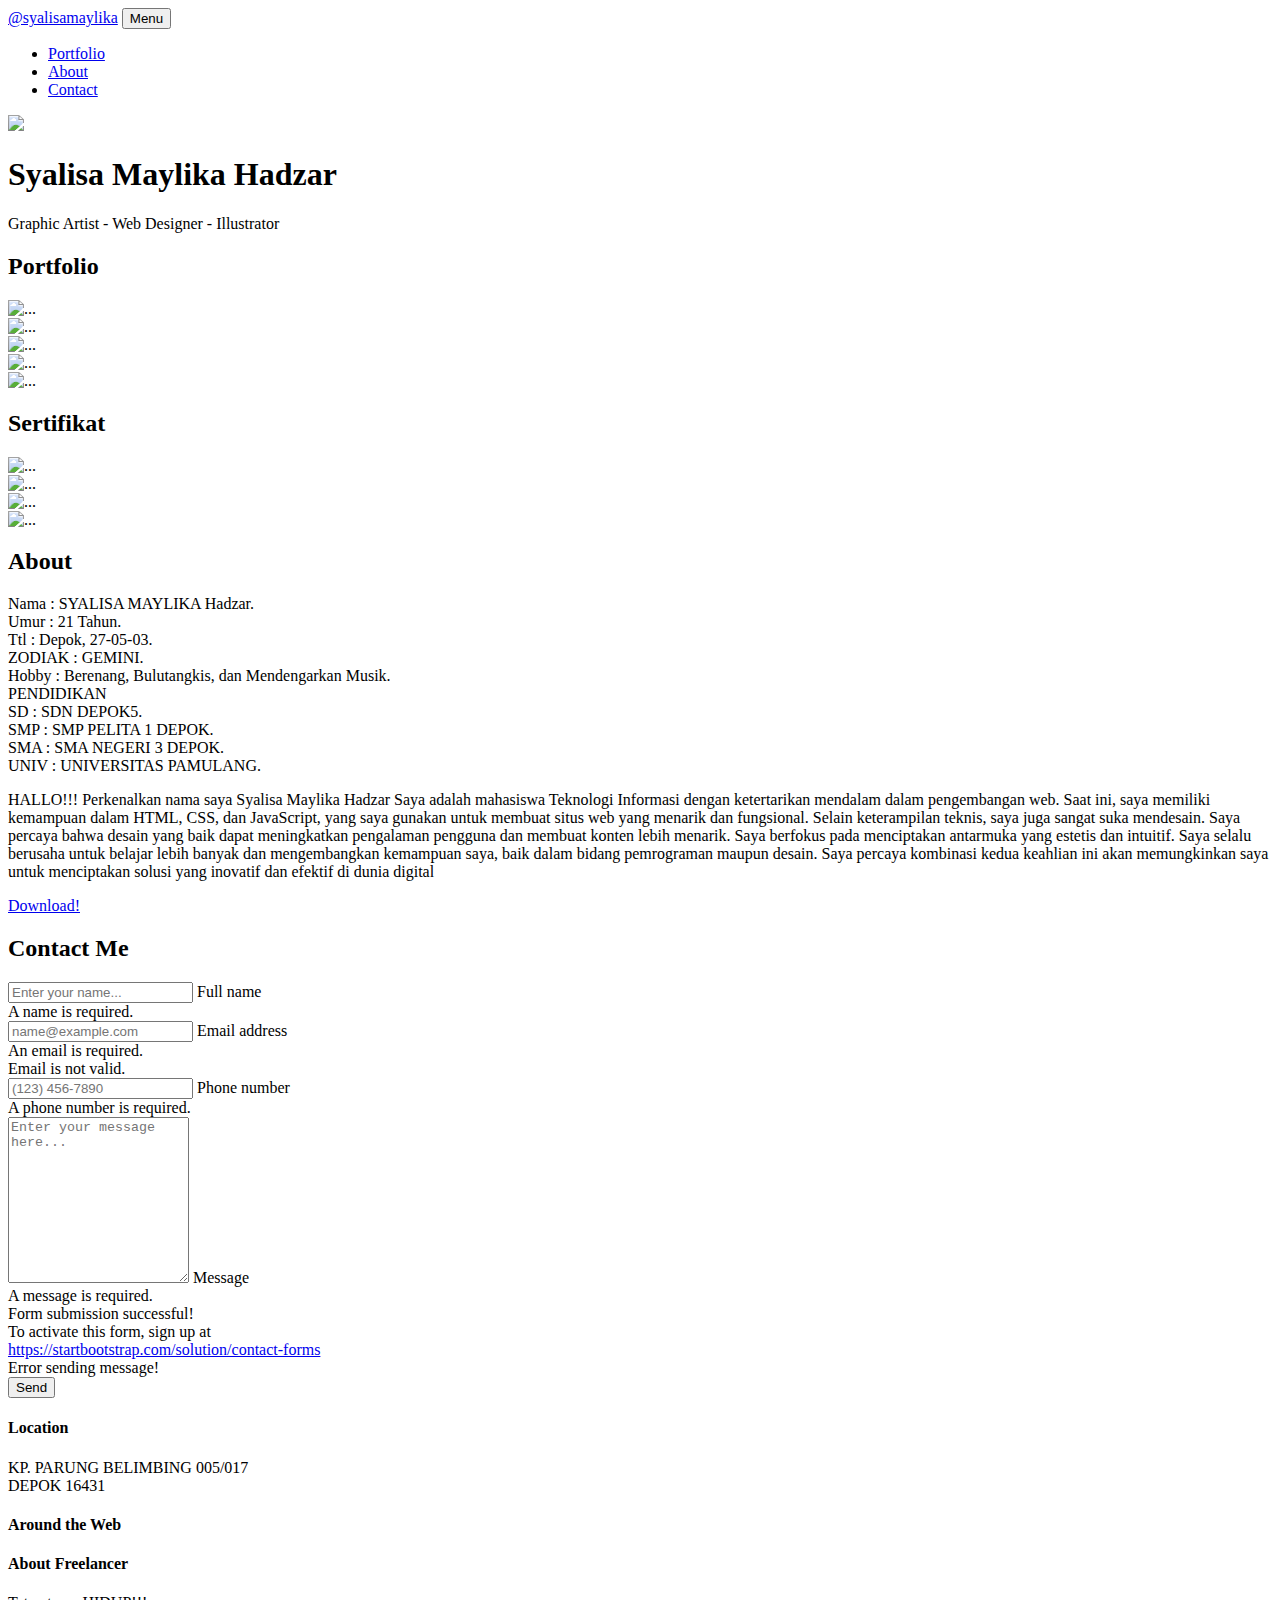
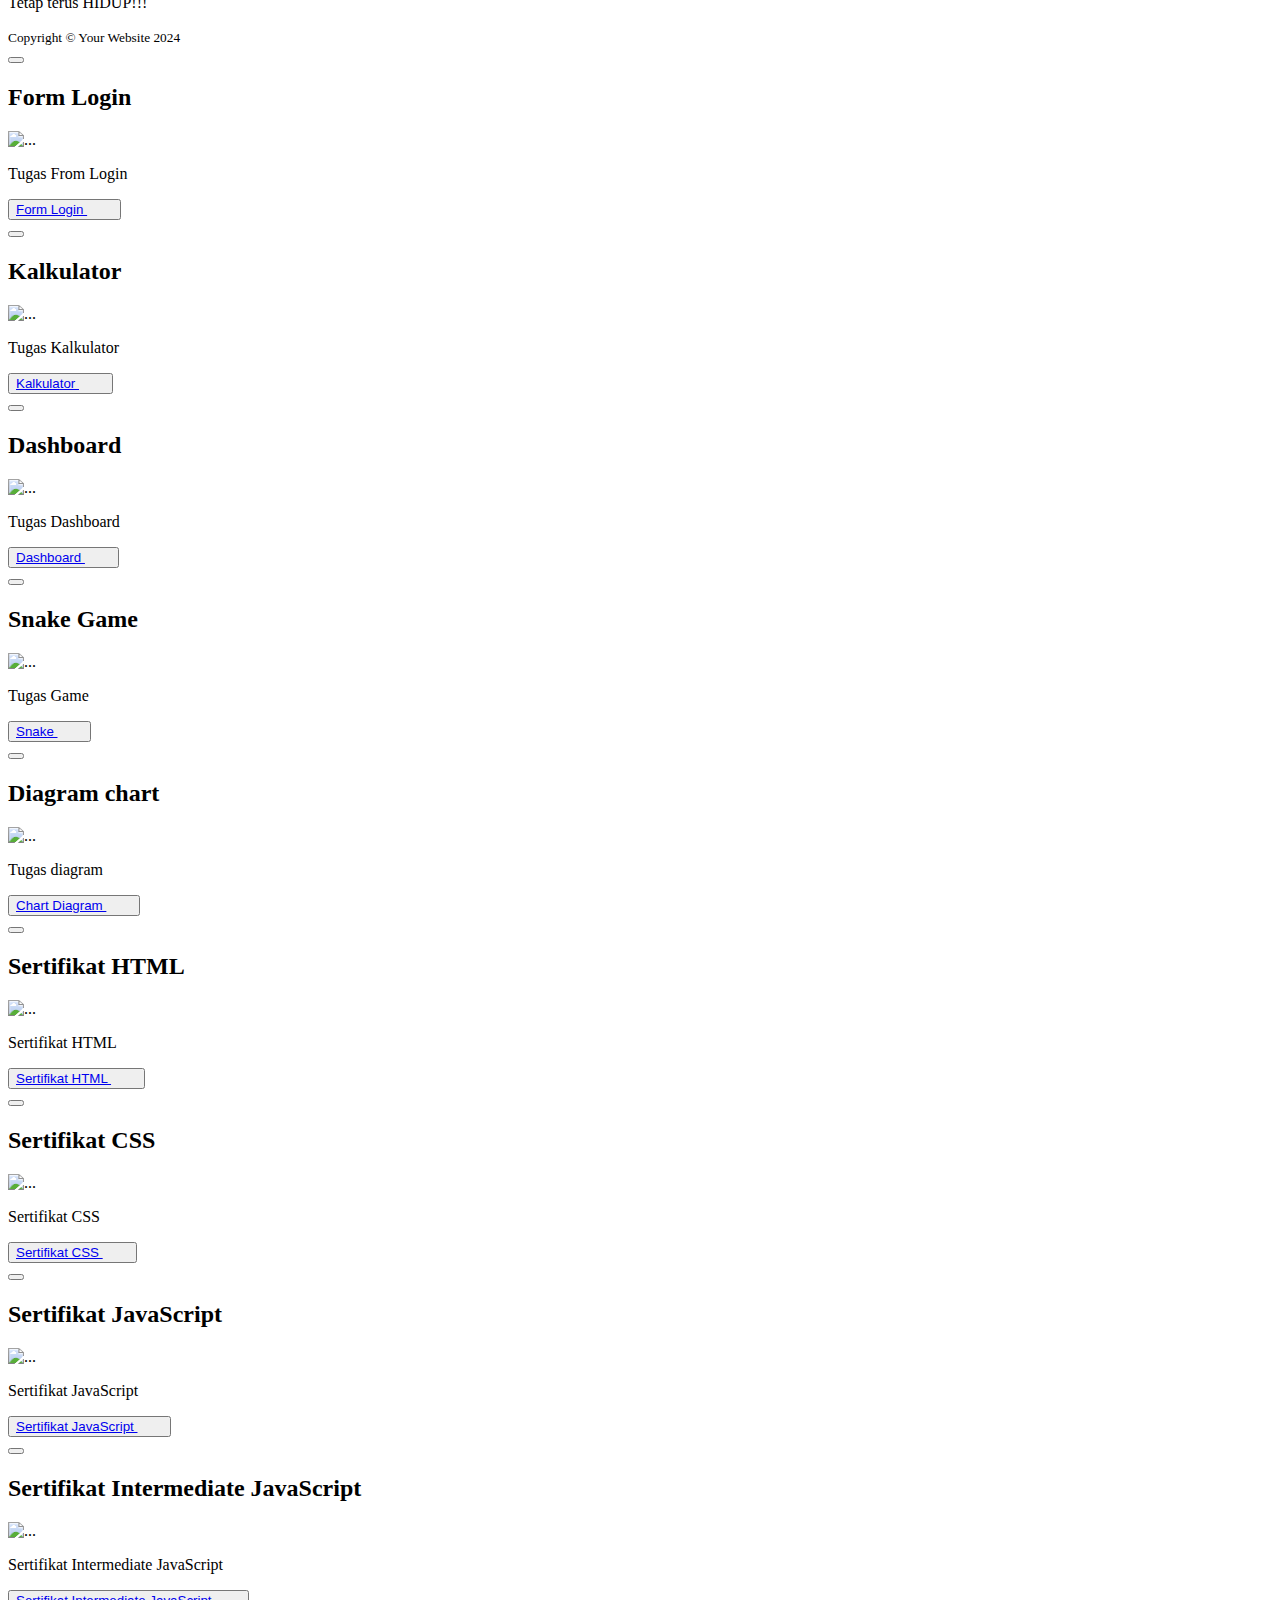
==== index.html @ 5b2ee478 "Update index.html" ====
<!DOCTYPE html>
<html lang="en">

<head>
    <meta charset="utf-8" />
    <meta name="viewport" content="width=device-width, initial-scale=1, shrink-to-fit=no" />
    <meta name="description" content="" />
    <meta name="author" content="" />
    <title>Tugas Portofolio</title>
    <!-- Favicon-->
    <link rel="icon" type="image/x-icon" href="assets/favicon.ico" />
    <!-- Font Awesome icons (free version)-->
    <script src="https://use.fontawesome.com/releases/v6.1.0/js/all.js" crossorigin="anonymous"></script>
    <!-- Google fonts-->
    <link href="https://fonts.googleapis.com/css?family=Montserrat:400,700" rel="stylesheet" type="text/css" />
    <link href="https://fonts.googleapis.com/css?family=Lato:400,700,400italic,700italic" rel="stylesheet"
        type="text/css" />
    <!-- Core theme CSS (includes Bootstrap)-->
    <link href="css/styles.css" rel="stylesheet" />
</head>

<body id="page-top">
    <!-- Navigation-->
    <nav class="navbar navbar-expand-lg bg-secondary text-uppercase fixed-top" id="mainNav">
        <div class="container">
            <a class="navbar-brand" href="#page-top">@syalisamaylika</a>
            <button class="navbar-toggler text-uppercase font-weight-bold bg-primary text-white rounded" type="button"
                data-bs-toggle="collapse" data-bs-target="#navbarResponsive" aria-controls="navbarResponsive"
                aria-expanded="false" aria-label="Toggle navigation">
                Menu
                <i class="fas fa-bars"></i>
            </button>
            <div class="collapse navbar-collapse" id="navbarResponsive">
                <ul class="navbar-nav ms-auto">
                    <li class="nav-item mx-0 mx-lg-1"><a class="nav-link py-3 px-0 px-lg-3 rounded"
                            href="#portfolio">Portfolio</a></li>
                    <li class="nav-item mx-0 mx-lg-1"><a class="nav-link py-3 px-0 px-lg-3 rounded"
                            href="#about">About</a></li>
                    <li class="nav-item mx-0 mx-lg-1"><a class="nav-link py-3 px-0 px-lg-3 rounded"
                            href="#contact">Contact</a></li>
                </ul>
            </div>
        </div>
    </nav>
    <!-- Masthead-->
    <header class="masthead bg-primary text-white text-center">
        <div class="container d-flex align-items-center flex-column">
            <!-- Masthead Avatar Image-->
            <img class="masthead-avatar mb-5" src="sss.jpg" ..." />
            <!-- Masthead Heading-->
            <h1 class="masthead-heading text-uppercase mb-0">Syalisa Maylika Hadzar</h1>
            <!-- Icon Divider-->
            <div class="divider-custom divider-light">
                <div class="divider-custom-line"></div>
                <div class="divider-custom-icon"><i class="fas fa-star"></i></div>
                <div class="divider-custom-line"></div>
            </div>
            <!-- Masthead Subheading-->
            <p class="masthead-subheading font-weight-light mb-0">Graphic Artist - Web Designer - Illustrator</p>
        </div>
    </header>
    <!-- Portfolio Section-->
    <section class="page-section portfolio" id="portfolio">
        <div class="container">
            <!-- Portfolio Section Heading-->
            <h2 class="page-section-heading text-center text-uppercase text-secondary mb-0">Portfolio</h2>
            <!-- Icon Divider-->
            <div class="divider-custom">
                <div class="divider-custom-line"></div>
                <div class="divider-custom-icon"><i class="fas fa-star"></i></div>
                <div class="divider-custom-line"></div>
            </div>
            <!-- Portfolio Grid Items-->
            <div class="row justify-content-center">
                <!-- Portfolio Item 1-->
                <div class="col-md-6 col-lg-4 mb-5">
                    <div class="portfolio-item mx-auto" data-bs-toggle="modal" data-bs-target="#portfolioModal1">
                        <div
                            class="portfolio-item-caption d-flex align-items-center justify-content-center h-100 w-100">
                            <div class="portfolio-item-caption-content text-center text-white"><i
                                    class="fas fa-plus fa-3x"></i></div>
                        </div>
                        <img class="img-fluid" src="form login.png" alt="..." />
                    </div>
                </div>
                <!-- Portfolio Item 2-->
                <div class="col-md-6 col-lg-4 mb-5">
                    <div class="portfolio-item mx-auto" data-bs-toggle="modal" data-bs-target="#portfolioModal2">
                        <div
                            class="portfolio-item-caption d-flex align-items-center justify-content-center h-100 w-100">
                            <div class="portfolio-item-caption-content text-center text-white"><i
                                    class="fas fa-plus fa-3x"></i></div>
                        </div>
                        <img class="img-fluid" src="kalkulator.png" alt="..." />
                    </div>
                </div>
                <!-- Portfolio Item 3-->
                <div class="col-md-6 col-lg-4 mb-5">
                    <div class="portfolio-item mx-auto" data-bs-toggle="modal" data-bs-target="#portfolioModal3">
                        <div
                            class="portfolio-item-caption d-flex align-items-center justify-content-center h-100 w-100">
                            <div class="portfolio-item-caption-content text-center text-white"><i
                                    class="fas fa-plus fa-3x"></i></div>
                        </div>
                        <img class="img-fluid" src="dsb.png" alt="..." />
                    </div>
                </div>
                <!-- Portfolio Item 4-->
                <div class="col-md-6 col-lg-4 mb-5">
                    <div class="portfolio-item mx-auto" data-bs-toggle="modal" data-bs-target="#portfolioModal4">
                        <div
                            class="portfolio-item-caption d-flex align-items-center justify-content-center h-100 w-100">
                            <div class="portfolio-item-caption-content text-center text-white"><i
                                    class="fas fa-plus fa-3x"></i></div>
                        </div>
                        <img class="img-fluid" src="snk.png" alt="..." />
                    </div>
                </div>
                <!-- Portfolio Item 5-->
                <div class="col-md-6 col-lg-4 mb-5">
                    <div class="portfolio-item mx-auto" data-bs-toggle="modal" data-bs-target="#portfolioModal5">
                        <div
                            class="portfolio-item-caption d-flex align-items-center justify-content-center h-100 w-100">
                            <div class="portfolio-item-caption-content text-center text-white"><i
                                    class="fas fa-plus fa-3x"></i></div>
                        </div>
                        <img class="img-fluid" src="chart.PNG" alt="..." />
                    </div>
                </div>
            </div> 
        </div>
    </section>

       <!-- Sololearn Section-->
       <section class="page-section portfolio" id="portfolio">
        <div class="container">
            <!-- Portfolio Section Heading-->
            <h2 class="page-section-heading text-center text-uppercase text-secondary mb-0">Sertifikat</h2>
            <!-- Icon Divider-->
            <div class="divider-custom">
                <div class="divider-custom-line"></div>
                <div class="divider-custom-icon"><i class="fas fa-star"></i></div>
                <div class="divider-custom-line"></div>
            </div>
            <!-- Portfolio Grid Items-->
            <div class="row justify-content-center">
                <!-- Portfolio Item 1-->
                <div class="col-md-3 col-lg-4 mb-5">
                    <div class="portfolio-item mx-auto" data-bs-toggle="modal" data-bs-target="#sololearnModal1">
                        <div
                            class="portfolio-item-caption d-flex align-items-center justify-content-center h-100 w-100">
                            <div class="portfolio-item-caption-content text-center text-white"><i
                                    class="fas fa-plus fa-3x"></i></div>
                        </div>
                        <img class="img-fluid" src="https://api2.sololearn.com/v2/certificates/CC-TGV1XJVP/image/png?mode=download" alt="..." />
                    </div>
                </div>
                <!-- Portfolio Item 2-->
                <div class="col-md-6 col-lg-4 mb-5">
                    <div class="portfolio-item mx-auto" data-bs-toggle="modal" data-bs-target="#sololearnModal2">
                        <div
                            class="portfolio-item-caption d-flex align-items-center justify-content-center h-100 w-100">
                            <div class="portfolio-item-caption-content text-center text-white"><i
                                    class="fas fa-plus fa-3x"></i></div>
                        </div>
                        <img class="img-fluid" src="https://api2.sololearn.com/v2/certificates/CC-MLPVBCDZ/image/png?mode=download" alt="..." />
                    </div>
                </div>
                <!-- Portfolio Item 3-->
                <div class="col-md-6 col-lg-4 mb-5">
                    <div class="portfolio-item mx-auto" data-bs-toggle="modal" data-bs-target="#sololearnModal3">
                        <div
                            class="portfolio-item-caption d-flex align-items-center justify-content-center h-100 w-100">
                            <div class="portfolio-item-caption-content text-center text-white"><i
                                    class="fas fa-plus fa-3x"></i></div>
                        </div>
                        <img class="img-fluid" src="https://api2.sololearn.com/v2/certificates/CC-HFONNXY4/image/png?mode=download" alt="..." />
                    </div>
                </div>
                    <!-- Portfolio Item 4-->
                    <div class="col-md-6 col-lg-4 mb-5">
                        <div class="portfolio-item mx-auto" data-bs-toggle="modal" data-bs-target="#sololearnModal4">
                            <div
                                class="portfolio-item-caption d-flex align-items-center justify-content-center h-100 w-100">
                                <div class="portfolio-item-caption-content text-center text-white"><i
                                        class="fas fa-plus fa-3x"></i></div>
                            </div>
                            <img class="img-fluid" src="https://api2.sololearn.com/v2/certificates/CC-GZSP8CO4/image/png?t=638698308553223910" alt="..." />
                        </div>
                    </div>
            </div> 
            
        </div>
    </section>
    <!-- About Section-->
    <section class="page-section bg-primary text-white mb-0" id="about">
        <div class="container">
            <!-- About Section Heading-->
            <h2 class="page-section-heading text-center text-uppercase text-white">About</h2>
            <!-- Icon Divider-->
            <div class="divider-custom divider-light">
                <div class="divider-custom-line"></div>
                <div class="divider-custom-icon"><i class="fas fa-star"></i></div>
                <div class="divider-custom-line"></div>
            </div>
            <!-- About Section Content-->
            <div class="row">
                <div class="text-center mt-4">
                    <p class="lead text-left"> Nama   : SYALISA MAYLIKA Hadzar. <br>
                                     Umur   : 21 Tahun.    <br>
                                     Ttl    : Depok, 27-05-03. <br>
                                     ZODIAK : GEMINI. <br>
                                     Hobby  : Berenang, Bulutangkis, dan Mendengarkan Musik.
<br>
                                     PENDIDIKAN <br>
                                     SD   : SDN DEPOK5. <br>
                                     SMP  : SMP PELITA 1 DEPOK. <br>
                                     SMA  : SMA NEGERI 3 DEPOK. <br>
                                     UNIV : UNIVERSITAS PAMULANG. <br>
                    </p>
                </div>
                <div class="text-center mt-4">
                    <p class="lead">HALLO!!! Perkenalkan nama saya Syalisa Maylika Hadzar Saya adalah mahasiswa Teknologi Informasi dengan ketertarikan mendalam dalam pengembangan web. Saat ini, saya memiliki kemampuan dalam HTML, CSS, dan JavaScript, yang saya gunakan untuk membuat situs web yang menarik dan fungsional.
                        Selain keterampilan teknis, saya juga sangat suka mendesain.
                        
                        Saya percaya bahwa desain yang baik dapat meningkatkan pengalaman pengguna dan membuat konten lebih menarik. Saya berfokus pada menciptakan antarmuka yang estetis dan intuitif.
                        Saya selalu berusaha untuk belajar lebih banyak dan mengembangkan kemampuan saya, baik dalam bidang pemrograman maupun desain. Saya percaya kombinasi kedua keahlian ini akan memungkinkan saya untuk menciptakan solusi yang inovatif dan efektif di dunia digital</p>
                </div>
            </div>
            <!-- About Section Button-->
            <div class="text-center mt-4">
                <a class="btn btn-xl btn-outline-light" href="https://startbootstrap.com/theme/freelancer/">
                    <i class="fas fa-download me-2"></i>
                    Download!
                </a>
            </div>
        </div>
    </section>
    <!-- Contact Section-->
    <section class="page-section" id="contact">
        <div class="container">
            <!-- Contact Section Heading-->
            <h2 class="page-section-heading text-center text-uppercase text-secondary mb-0">Contact Me</h2>
            <!-- Icon Divider-->
            <div class="divider-custom">
                <div class="divider-custom-line"></div>
                <div class="divider-custom-icon"><i class="fas fa-star"></i></div>
                <div class="divider-custom-line"></div>
            </div>
            <!-- Contact Section Form-->
            <div class="row justify-content-center">
                <div class="col-lg-8 col-xl-7">
                    <!-- * * * * * * * * * * * * * * *-->
                    <!-- * * SB Forms Contact Form * *-->
                    <!-- * * * * * * * * * * * * * * *-->
                    <!-- This form is pre-integrated with SB Forms.-->
                    <!-- To make this form functional, sign up at-->
                    <!-- https://startbootstrap.com/solution/contact-forms-->
                    <!-- to get an API token!-->
                    <form id="contactForm" data-sb-form-api-token="API_TOKEN">
                        <!-- Name input-->
                        <div class="form-floating mb-3">
                            <input class="form-control" id="name" type="text" placeholder="Enter your name..."
                                data-sb-validations="required" />
                            <label for="name">Full name</label>
                            <div class="invalid-feedback" data-sb-feedback="name:required">A name is required.</div>
                        </div>
                        <!-- Email address input-->
                        <div class="form-floating mb-3">
                            <input class="form-control" id="email" type="email" placeholder="name@example.com"
                                data-sb-validations="required,email" />
                            <label for="email">Email address</label>
                            <div class="invalid-feedback" data-sb-feedback="email:required">An email is required.</div>
                            <div class="invalid-feedback" data-sb-feedback="email:email">Email is not valid.</div>
                        </div>
                        <!-- Phone number input-->
                        <div class="form-floating mb-3">
                            <input class="form-control" id="phone" type="tel" placeholder="(123) 456-7890"
                                data-sb-validations="required" />
                            <label for="phone">Phone number</label>
                            <div class="invalid-feedback" data-sb-feedback="phone:required">A phone number is required.
                            </div>
                        </div>
                        <!-- Message input-->
                        <div class="form-floating mb-3">
                            <textarea class="form-control" id="message" type="text"
                                placeholder="Enter your message here..." style="height: 10rem"
                                data-sb-validations="required"></textarea>
                            <label for="message">Message</label>
                            <div class="invalid-feedback" data-sb-feedback="message:required">A message is required.
                            </div>
                        </div>
                        <!-- Submit success message-->
                        <!---->
                        <!-- This is what your users will see when the form-->
                        <!-- has successfully submitted-->
                        <div class="d-none" id="submitSuccessMessage">
                            <div class="text-center mb-3">
                                <div class="fw-bolder">Form submission successful!</div>
                                To activate this form, sign up at
                                <br />
                                <a
                                    href="https://startbootstrap.com/solution/contact-forms">https://startbootstrap.com/solution/contact-forms</a>
                            </div>
                        </div>
                        <!-- Submit error message-->
                        <!---->
                        <!-- This is what your users will see when there is-->
                        <!-- an error submitting the form-->
                        <div class="d-none" id="submitErrorMessage">
                            <div class="text-center text-danger mb-3">Error sending message!</div>
                        </div>
                        <!-- Submit Button-->
                        <button class="btn btn-primary btn-xl disabled" id="submitButton" type="submit">Send</button>
                    </form>
                </div>
            </div>
        </div>
    </section>
    <!-- Footer-->
    <footer class="footer text-center">
        <div class="container">
            <div class="row">
                <!-- Footer Location-->
                <div class="col-lg-4 mb-5 mb-lg-0">
                    <h4 class="text-uppercase mb-4">Location</h4>
                    <p class="lead mb-0">
                        KP. PARUNG BELIMBING 005/017
                        <br />
                        DEPOK 16431
                    </p>
                </div>
                <!-- Footer Social Icons-->
                <div class="col-lg-4 mb-5 mb-lg-0">
                    <h4 class="text-uppercase mb-4">Around the Web</h4>
                    <a class="btn btn-outline-light btn-social mx-1" href="https://www.facebook.com/syalisamaylika"><i
                            class="fab fa-fw fa-facebook-f"></i></a>
                    <a class="btn btn-outline-light btn-social mx-1" href="#!"><i class="https://www.twitter.com/TrwRee_"></i></a>
                    <a class="btn btn-outline-light btn-social mx-1" href="#!"><i
                            class="fab fa-fw fa-linkedin-in"></i></a>
                    <a class="btn btn-outline-light btn-social mx-1" href="#!"><i class="fab fa-fw fa-dribbble"></i></a>
                </div>
                <!-- Footer About Text-->
                <div class="col-lg-4">
                    <h4 class="text-uppercase mb-4">About Freelancer</h4>
                    <p class="lead mb-0">
                       Tetap terus HIDUP!!!
                    </p>
                </div>
            </div>
        </div>
    </footer>
    <!-- Copyright Section-->
    <div class="copyright py-4 text-center text-white">
        <div class="container"><small>Copyright &copy; Your Website 2024</small></div>
    </div>
    <!-- Portfolio Modals-->
    <!-- Portfolio Modal 1-->
    <div class="portfolio-modal modal fade" id="portfolioModal1" tabindex="-1" aria-labelledby="portfolioModal1"
        aria-hidden="true">
        <div class="modal-dialog modal-xl">
            <div class="modal-content">
                <div class="modal-header border-0"><button class="btn-close" type="button" data-bs-dismiss="modal"
                        aria-label="Close"></button></div>
                <div class="modal-body text-center pb-5">
                    <div class="container">
                        <div class="row justify-content-center">
                            <div class="col-lg-8">
                                <!-- Portfolio Modal - Title-->
                                <h2 class="portfolio-modal-title text-secondary text-uppercase mb-0">Form Login</h2>
                                <!-- Icon Divider-->
                                <div class="divider-custom">
                                    <div class="divider-custom-line"></div>
                                    <div class="divider-custom-icon"><i class="fas fa-star"></i></div>
                                    <div class="divider-custom-line"></div>
                                </div>
                                <!-- Portfolio Modal - Image-->
                                <img class="img-fluid rounded mb-5" src="form login.png" alt="..." />
                                <!-- Portfolio Modal - Text-->
                                <p class="mb-4">
                                   Tugas From Login
                                </p>
                                <button class="btn btn-primary" data-bs-dismiss="modal">
                                    <a class="btn btn-xl btn-outline-light" href="FORM LOGIN/Login.html">
                                        Form Login
                                    </a>
                                </button>
                            </div>
                        </div>
                    </div>
                </div>
            </div>
        </div>
    </div>
    <!-- Portfolio Modal 2-->
    <div class="portfolio-modal modal fade" id="portfolioModal2" tabindex="-1" aria-labelledby="portfolioModal2"
        aria-hidden="true">
        <div class="modal-dialog modal-xl">
            <div class="modal-content">
                <div class="modal-header border-0"><button class="btn-close" type="button" data-bs-dismiss="modal"
                        aria-label="Close"></button></div>
                <div class="modal-body text-center pb-5">
                    <div class="container">
                        <div class="row justify-content-center">
                            <div class="col-lg-8">
                                <!-- Portfolio Modal - Title-->
                                <h2 class="portfolio-modal-title text-secondary text-uppercase mb-0">Kalkulator</h2>
                                <!-- Icon Divider-->
                                <div class="divider-custom">
                                    <div class="divider-custom-line"></div>
                                    <div class="divider-custom-icon"><i class="fas fa-star"></i></div>
                                    <div class="divider-custom-line"></div>
                                </div>
                                <!-- Portfolio Modal - Image-->
                                <img class="img-fluid rounded mb-5" src="kalkulator.png" alt="..." />
                                <!-- Portfolio Modal - Text-->
                                <p class="mb-4">
                                    Tugas Kalkulator
                                </p>
                                <button class="btn btn-primary" data-bs-dismiss="modal">
                                    <a class="btn btn-xl btn-outline-light" href="kalkulator/html.html">
                                        Kalkulator
                                    </a>
                                </button>
                            </div>
                        </div>
                    </div>
                </div>
            </div>
        </div>
    </div>
    <!-- Portfolio Modal 3-->
    <div class="portfolio-modal modal fade" id="portfolioModal3" tabindex="-1" aria-labelledby="portfolioModal3"
        aria-hidden="true">
        <div class="modal-dialog modal-xl">
            <div class="modal-content">
                <div class="modal-header border-0"><button class="btn-close" type="button" data-bs-dismiss="modal"
                        aria-label="Close"></button></div>
                <div class="modal-body text-center pb-5">
                    <div class="container">
                        <div class="row justify-content-center">
                            <div class="col-lg-8">
                                <!-- Portfolio Modal - Title-->
                                <h2 class="portfolio-modal-title text-secondary text-uppercase mb-0">Dashboard</h2>
                                <!-- Icon Divider-->
                                <div class="divider-custom">
                                    <div class="divider-custom-line"></div>
                                    <div class="divider-custom-icon"><i class="fas fa-star"></i></div>
                                    <div class="divider-custom-line"></div>
                                </div>
                                <!-- Portfolio Modal - Image-->
                                <img class="img-fluid rounded mb-5" src="dsb.png" alt="..." />
                                <!-- Portfolio Modal - Text-->
                                <p class="mb-4"> Tugas Dashboard
                                </p>
                                <button class="btn btn-primary" data-bs-dismiss="modal">
                                    <a class="btn btn-xl btn-outline-light" href="dashboard/index.html">
                                        Dashboard
                                    </a>
                                </button>
                            </div>
                        </div>
                    </div>
                </div>
            </div>
        </div>
    </div>

    <div class="portfolio-modal modal fade" id="portfolioModal4" tabindex="-1" aria-labelledby="portfolioModal4"
        aria-hidden="true">
        <div class="modal-dialog modal-xl">
            <div class="modal-content">
                <div class="modal-header border-0"><button class="btn-close" type="button" data-bs-dismiss="modal"
                        aria-label="Close"></button></div>
                <div class="modal-body text-center pb-5">
                    <div class="container">
                        <div class="row justify-content-center">
                            <div class="col-lg-8">
                                <!-- Portfolio Modal - Title-->
                                <h2 class="portfolio-modal-title text-secondary text-uppercase mb-0">Snake Game</h2>
                                <!-- Icon Divider-->
                                <div class="divider-custom">
                                    <div class="divider-custom-line"></div>
                                    <div class="divider-custom-icon"><i class="fas fa-star"></i></div>
                                    <div class="divider-custom-line"></div>
                                </div>
                                <!-- Portfolio Modal - Image-->
                                <img class="img-fluid rounded mb-5" src="snk.png" alt="..." />
                                <!-- Portfolio Modal - Text-->
                                <p class="mb-4"> Tugas Game
                                </p>
                                <button class="btn btn-primary" data-bs-dismiss="modal">
                                    <a class="btn btn-xl btn-outline-light" href="game/uler.html">
                                        Snake
                                    </a>
                                </button>
                            </div>
                        </div>
                    </div>
                </div>
            </div>
        </div>
    </div>
            
    <div class="portfolio-modal modal fade" id="portfolioModal5" tabindex="-1" aria-labelledby="portfolioModal5"
        aria-hidden="true">
        <div class="modal-dialog modal-xl">
            <div class="modal-content">
                <div class="modal-header border-0"><button class="btn-close" type="button" data-bs-dismiss="modal"
                        aria-label="Close"></button></div>
                <div class="modal-body text-center pb-5">
                    <div class="container">
                        <div class="row justify-content-center">
                            <div class="col-lg-8">
                                <!-- Portfolio Modal - Title-->
                                <h2 class="portfolio-modal-title text-secondary text-uppercase mb-0">Diagram chart</h2>
                                <!-- Icon Divider-->
                                <div class="divider-custom">
                                    <div class="divider-custom-line"></div>
                                    <div class="divider-custom-icon"><i class="fas fa-star"></i></div>
                                    <div class="divider-custom-line"></div>
                                </div>
                                <!-- Portfolio Modal - Image-->
                                <img class="img-fluid rounded mb-5" src="chart.PNG" alt="..." />
                                <!-- Portfolio Modal - Text-->
                                <p class="mb-4"> Tugas diagram
                                </p>
                                <button class="btn btn-primary" data-bs-dismiss="modal">
                                    <a class="btn btn-xl btn-outline-light" href="diagram/chart.html">
                                        Chart Diagram
                                    </a>
                                </button>
                            </div>
                        </div>
                    </div>
                </div>
            </div>
        </div>
    </div>

   
    <!--START OF SOLOLEARN MODAL-->
    <!-- SOLOLEARN Modals-->
    <!-- SOLOLEARN Modal 1-->
    <div class="portfolio-modal modal fade" id="sololearnModal1" tabindex="-1" aria-labelledby="sololearnModal1"
        aria-hidden="true">
        <div class="modal-dialog modal-xl">
            <div class="modal-content">
                <div class="modal-header border-0"><button class="btn-close" type="button" data-bs-dismiss="modal"
                        aria-label="Close"></button></div>
                <div class="modal-body text-center pb-5">
                    <div class="container">
                        <div class="row justify-content-center">
                            <div class="col-lg-8">
                                <!-- Portfolio Modal - Title-->
                                <h2 class="portfolio-modal-title text-secondary text-uppercase mb-0">Sertifikat HTML</h2>
                                <!-- Icon Divider-->
                                <div class="divider-custom">
                                    <div class="divider-custom-line"></div>
                                    <div class="divider-custom-icon"><i class="fas fa-star"></i></div>
                                    <div class="divider-custom-line"></div>
                                </div>
                                <!-- Portfolio Modal - Image-->
                                <img class="img-fluid rounded mb-5" src="https://api2.sololearn.com/v2/certificates/CC-TGV1XJVP/image/png?mode=download" alt="..." />
                                <!-- Portfolio Modal - Text-->
                                <p class="mb-4">
                                   Sertifikat HTML
                                </p>
                                <button class="btn btn-primary" data-bs-dismiss="modal">
                                    <a class="btn btn-xl btn-outline-light" href="https://www.sololearn.com/certificates/CC-TGV1XJVP">
                                        Sertifikat HTML
                                    </a>
                                </button>
                            </div>
                        </div>
                    </div>
                </div>
            </div>
        </div>
    </div>
    <!-- SOLOLEARN Modal 2-->
    <div class="portfolio-modal modal fade" id="sololearnModal2" tabindex="-1" aria-labelledby="sololearnModal2"
        aria-hidden="true">
        <div class="modal-dialog modal-xl">
            <div class="modal-content">
                <div class="modal-header border-0"><button class="btn-close" type="button" data-bs-dismiss="modal"
                        aria-label="Close"></button></div>
                <div class="modal-body text-center pb-5">
                    <div class="container">
                        <div class="row justify-content-center">
                            <div class="col-lg-8">
                                <!-- Portfolio Modal - Title-->
                                <h2 class="portfolio-modal-title text-secondary text-uppercase mb-0">Sertifikat CSS</h2>
                                <!-- Icon Divider-->
                                <div class="divider-custom">
                                    <div class="divider-custom-line"></div>
                                    <div class="divider-custom-icon"><i class="fas fa-star"></i></div>
                                    <div class="divider-custom-line"></div>
                                </div>
                                <!-- Portfolio Modal - Image-->
                                <img class="img-fluid rounded mb-5" src="solo css.jpg" alt="..." />
                                <!-- Portfolio Modal - Text-->
                                <p class="mb-4">
                                    Sertifikat CSS
                                </p>
                                <button class="btn btn-primary" data-bs-dismiss="modal">
                                    <a class="btn btn-xl btn-outline-light" href="https://www.sololearn.com/certificates/CC-MLPVBCDZ">
                                        Sertifikat CSS
                                    </a>
                                </button>
                            </div>
                        </div>
                    </div>
                </div>
            </div>
        </div>
    </div>
    <!-- SOLOLEARN Modal 3-->
    <div class="portfolio-modal modal fade" id="sololearnModal3" tabindex="-1" aria-labelledby="sololearnModal3"
        aria-hidden="true">
        <div class="modal-dialog modal-xl">
            <div class="modal-content">
                <div class="modal-header border-0"><button class="btn-close" type="button" data-bs-dismiss="modal"
                        aria-label="Close"></button></div>
                <div class="modal-body text-center pb-5">
                    <div class="container">
                        <div class="row justify-content-center">
                            <div class="col-lg-8">
                                <!-- Portfolio Modal - Title-->
                                <h2 class="portfolio-modal-title text-secondary text-uppercase mb-0">Sertifikat JavaScript</h2>
                                <!-- Icon Divider-->
                                <div class="divider-custom">
                                    <div class="divider-custom-line"></div>
                                    <div class="divider-custom-icon"><i class="fas fa-star"></i></div>
                                    <div class="divider-custom-line"></div>
                                </div>
                                <!-- Portfolio Modal - Image-->
                                <img class="img-fluid rounded mb-5" src="https://api2.sololearn.com/v2/certificates/CC-HFONNXY4/image/png?mode=download" alt="..." />
                                <!-- Portfolio Modal - Text-->
                                <p class="mb-4"> Sertifikat JavaScript
                                </p>
                                <button class="btn btn-primary" data-bs-dismiss="modal">
                                    <a class="btn btn-xl btn-outline-light" href="https://www.sololearn.com/certificates/CC-HFONNXY4">
                                        Sertifikat JavaScript
                                    </a>
                                </button>
                            </div>
                        </div>
                    </div>
                </div>
            </div>
        </div>
    </div>

    <!-- SOLOLEARN Modal 4-->
    <div class="portfolio-modal modal fade" id="sololearnModal4" tabindex="-1" aria-labelledby="sololearnModal4"
        aria-hidden="true">
        <div class="modal-dialog modal-xl">
            <div class="modal-content">
                <div class="modal-header border-0"><button class="btn-close" type="button" data-bs-dismiss="modal"
                        aria-label="Close"></button></div>
                <div class="modal-body text-center pb-5">
                    <div class="container">
                        <div class="row justify-content-center">
                            <div class="col-lg-8">
                                <!-- Portfolio Modal - Title-->
                                <h2 class="portfolio-modal-title text-secondary text-uppercase mb-0">Sertifikat Intermediate JavaScript</h2>
                                <!-- Icon Divider-->
                                <div class="divider-custom">
                                    <div class="divider-custom-line"></div>
                                    <div class="divider-custom-icon"><i class="fas fa-star"></i></div>
                                    <div class="divider-custom-line"></div>
                                </div>
                                <!-- Portfolio Modal - Image-->
                                <img class="img-fluid rounded mb-5" src="https://api2.sololearn.com/v2/certificates/CC-GZSP8CO4/image/png?t=638698308553223910 " alt="..." />
                                <!-- Portfolio Modal - Text-->
                                <p class="mb-4"> Sertifikat Intermediate JavaScript
                                </p>
                                <button class="btn btn-primary" data-bs-dismiss="modal">
                                    <a class="btn btn-xl btn-outline-light" href="https://www.sololearn.com/certificates/CC-GZSP8CO4">
                                        Sertifikat Intermediate JavaScript
                                    </a>
                                </button>
                            </div>
                        </div>
                    </div>
                </div>
            </div>
        </div>
    </div>
    <!--END OF SOLOLEARN MODAL-->

    <!-- Bootstrap core JS-->
    <script src="https://cdn.jsdelivr.net/npm/bootstrap@5.1.3/dist/js/bootstrap.bundle.min.js"></script>
    <!-- Core theme JS-->
    <script src="js/scripts.js"></script>
    <!-- * * * * * * * * * * * * * * * * * * * * * * * * * * * * * * * * * * * * * * * *-->
    <!-- * *                               SB Forms JS                               * *-->
    <!-- * * Activate your form at https://startbootstrap.com/solution/contact-forms * *-->
    <!-- * * * * * * * * * * * * * * * * * * * * * * * * * * * * * * * * * * * * * * * *-->
    <script src="https://cdn.startbootstrap.com/sb-forms-latest.js"></script>
</body>

</html>
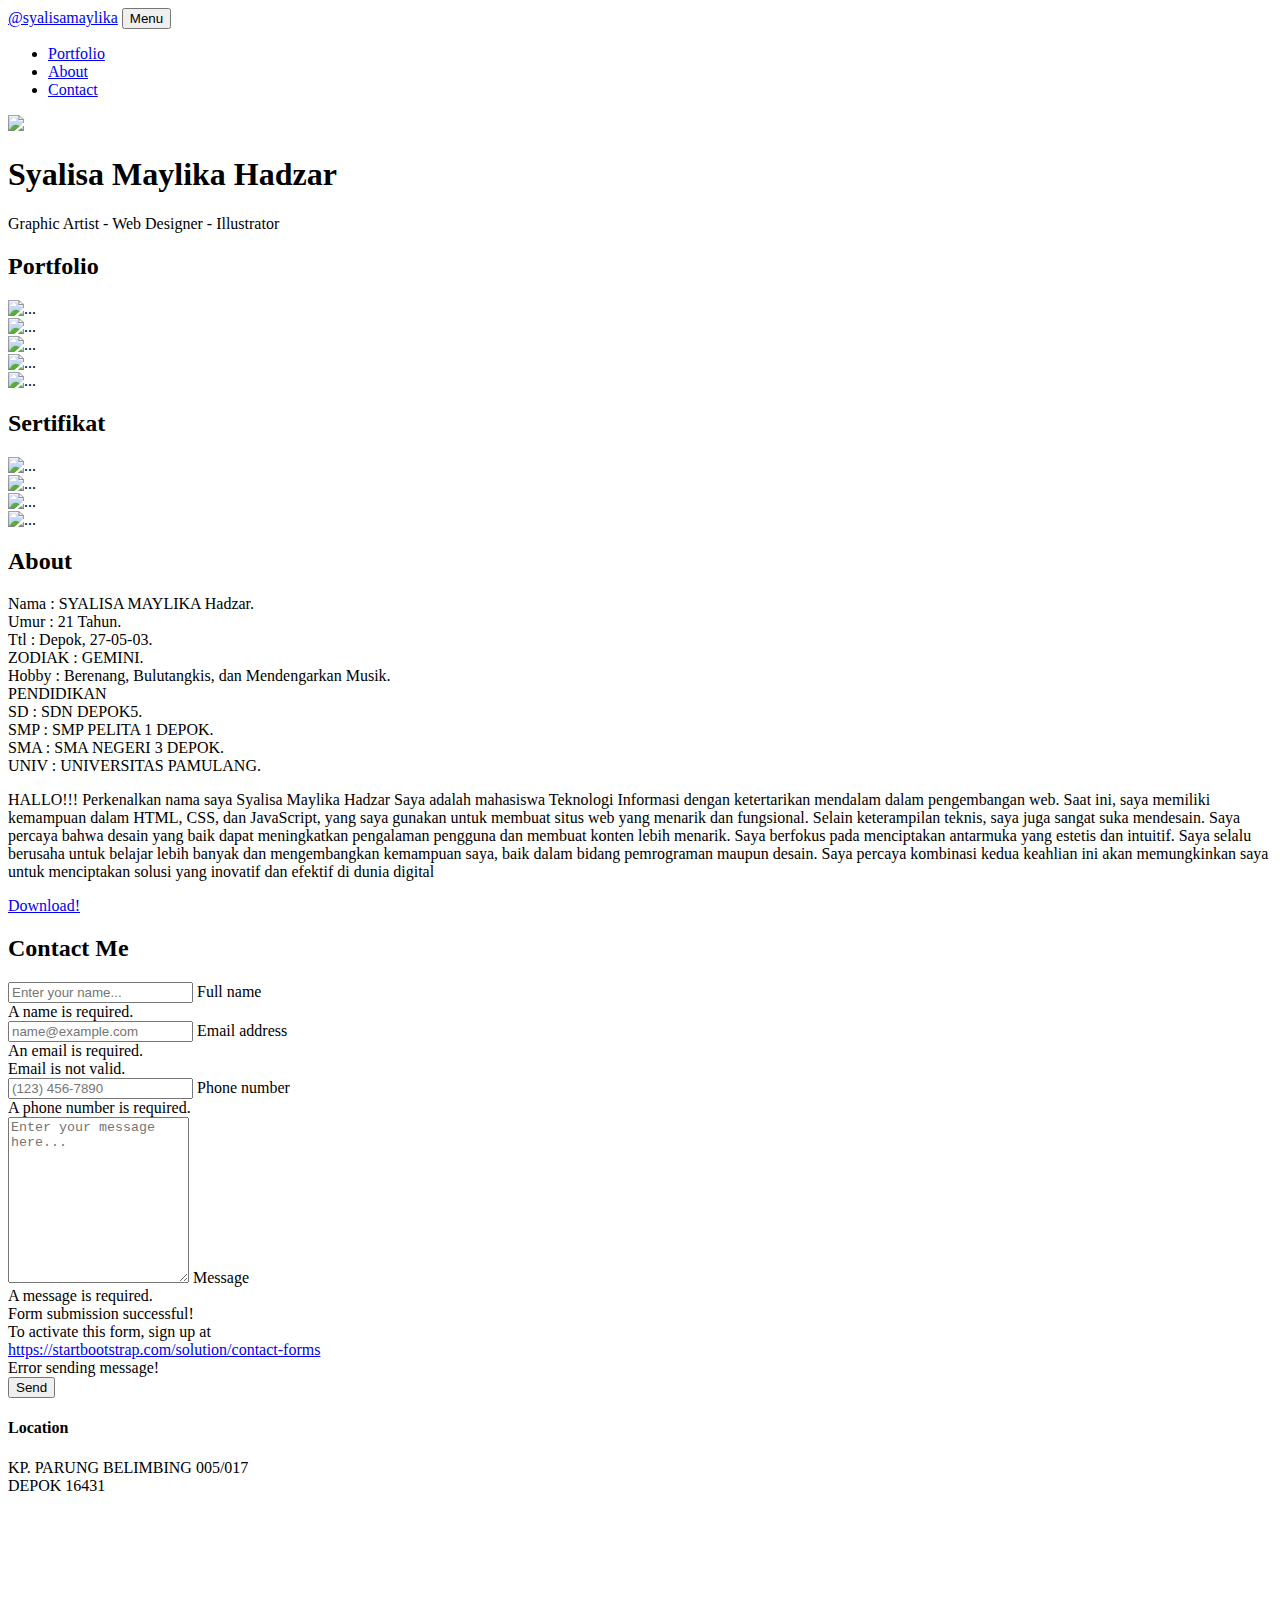
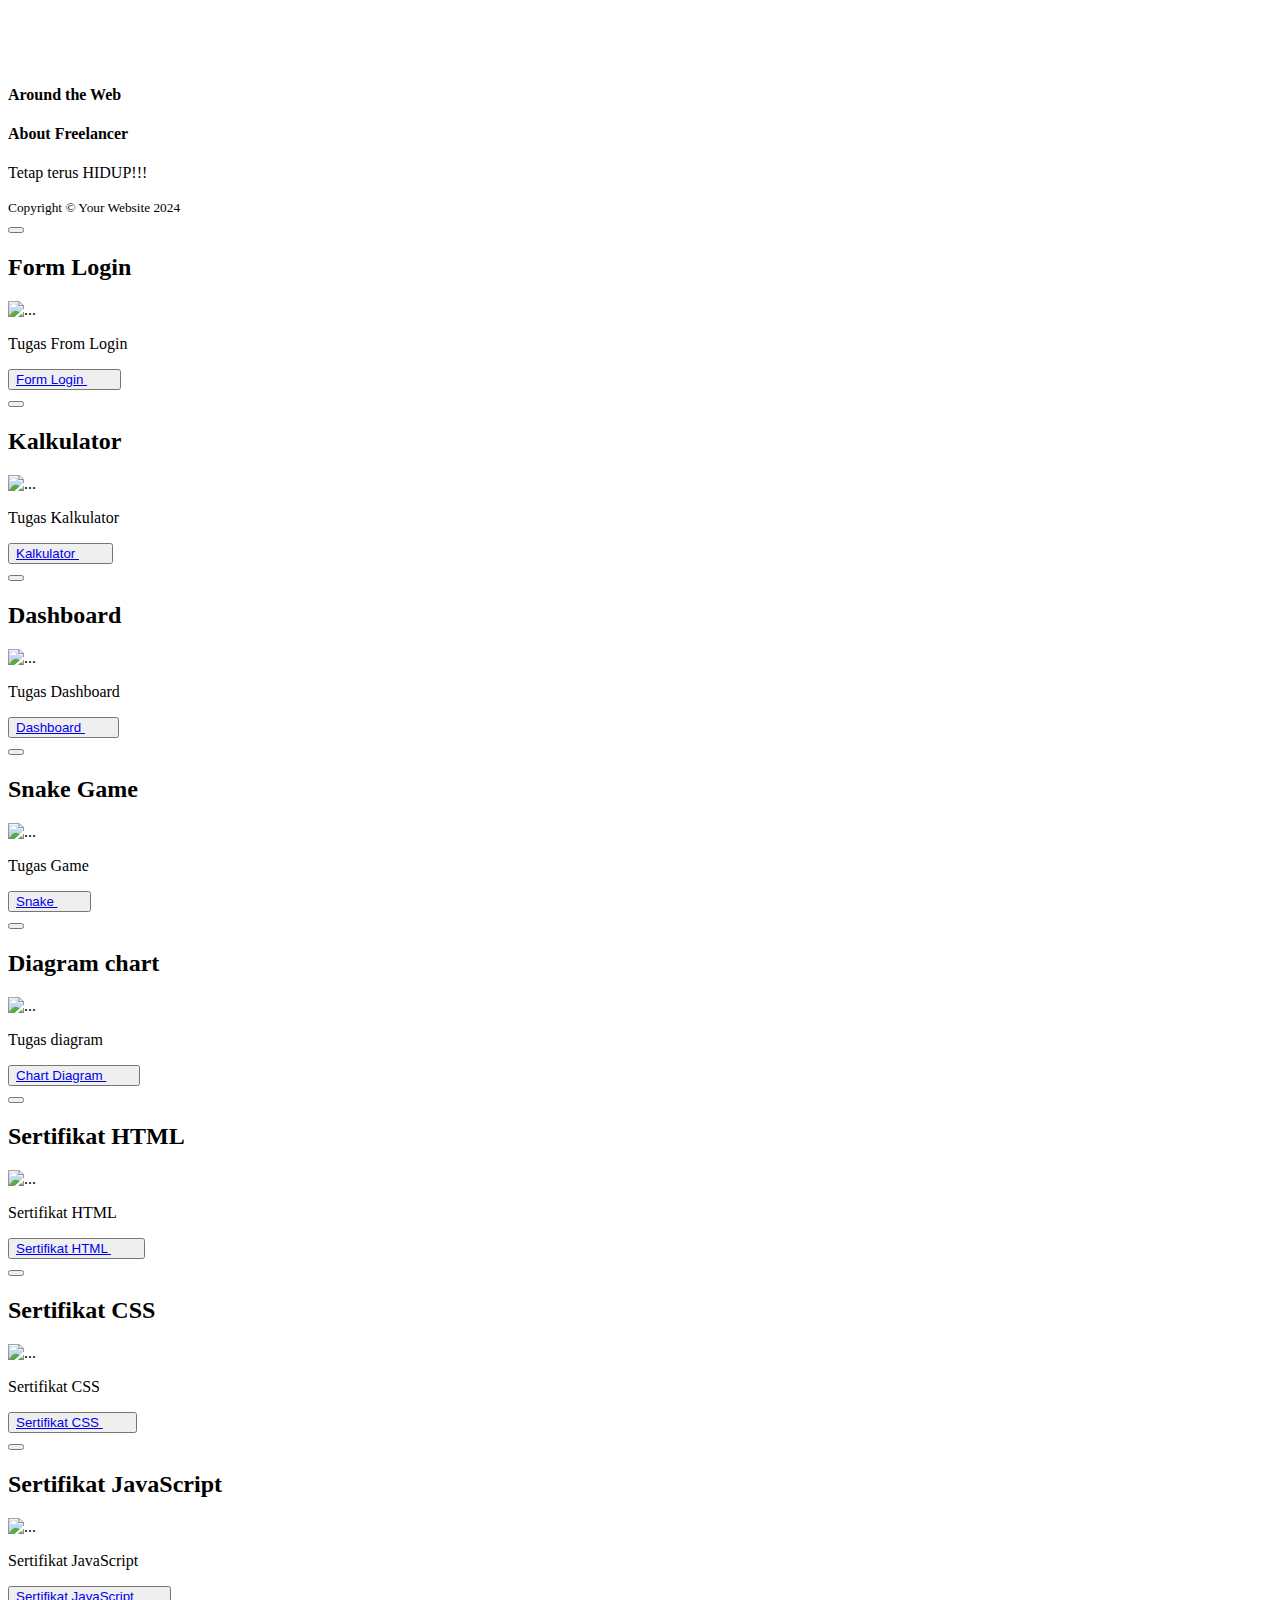
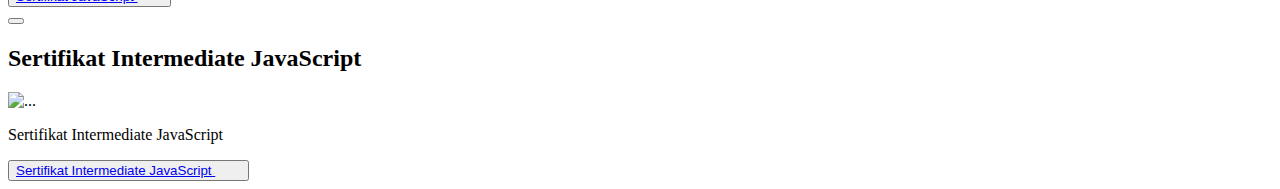
==== commit dd370718: "Update index.html" ====
--- a/index.html
+++ b/index.html
@@ -329,6 +329,15 @@
                         <br />
                         DEPOK 16431
                     </p>
+                    <iframe 
+                        src="https://www.google.com/maps/embed?pb=!1m18!1m12!1m3!1d31723.016574107427!2d106.8136723!3d-6.4128847!2m3!1f0!2f0!3f0!3m2!1i1024!2i768!4f13.1!3m3!1m2!1s0x2e69e987f36edd09%3A0x1b72c99b1e473f5b!2sMamika%20Frozen%20Food%20Depok!5e0!3m2!1sen!2sid!4v1699381897554!5m2!1sen!2sid" 
+                        width="300" 
+                        height="150" 
+                        style="border:0;" 
+                        allowfullscreen="" 
+                        loading="lazy" 
+                        referrerpolicy="no-referrer-when-downgrade">
+                    </iframe>
                 </div>
                 <!-- Footer Social Icons-->
                 <div class="col-lg-4 mb-5 mb-lg-0">
